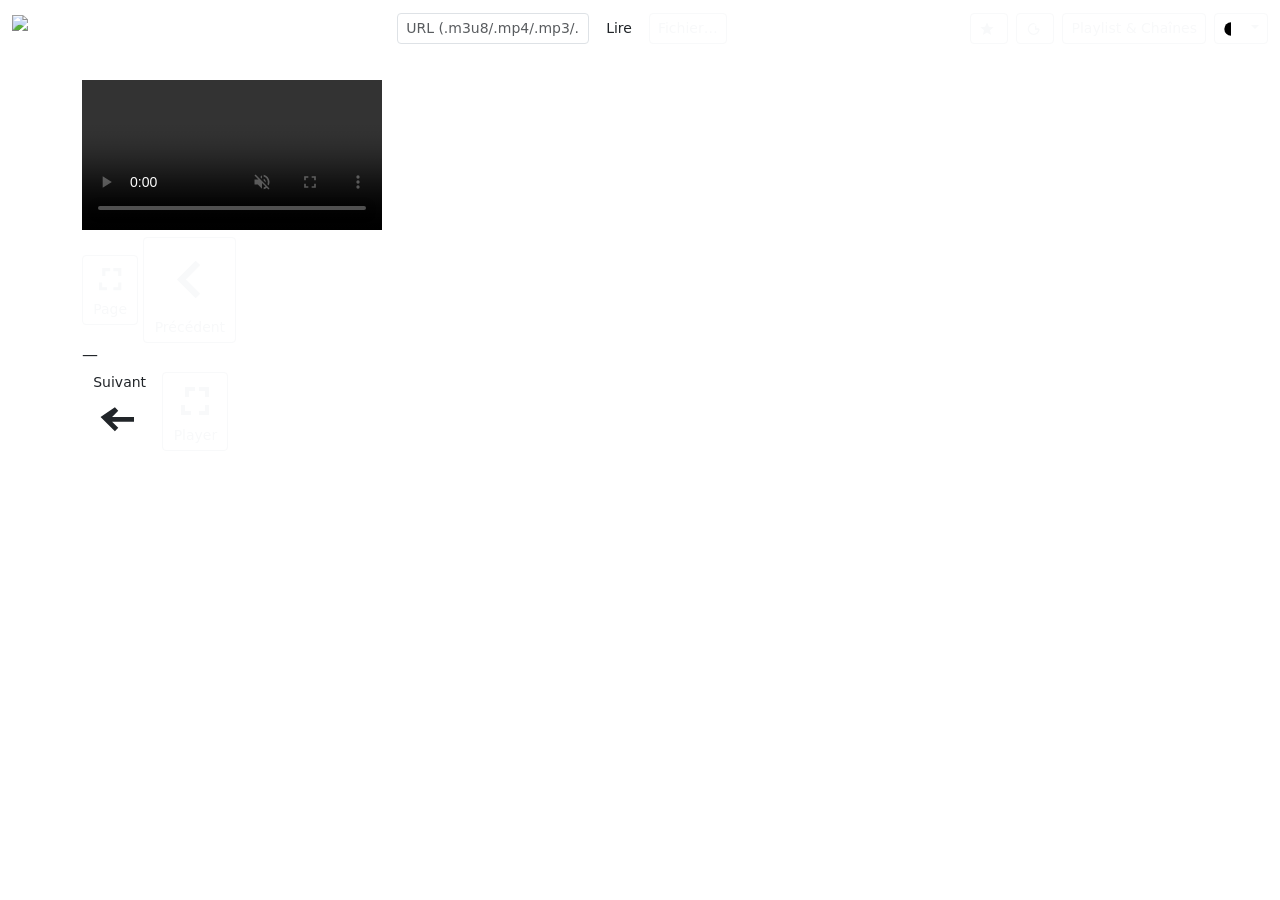
==== index.html @ a7bcb3ca "Rename index(4).html to index.html" ====
<!DOCTYPE html>
<html lang="fr">
<head>
  <meta charset="utf-8" />
  <meta name="viewport" content="width=device-width, initial-scale=1" />
  <title>Lecteur IPTV — viewport</title>
  <meta http-equiv="Cache-Control" content="no-cache, no-store, must-revalidate" />
  <meta http-equiv="Pragma" content="no-cache" />
  <meta http-equiv="Expires" content="0" />
  <!-- Bootstrap 5 (unique version) -->
  
  <link href="https://cdn.jsdelivr.net/npm/bootstrap@5.3.3/dist/css/bootstrap.min.css" rel="stylesheet" />
<link rel="stylesheet" href="https://vsalema.github.io/tvpt4/css/glass-theme.css?v=1.0.0">
  <link rel="stylesheet" href="https://vsalema.github.io/tvpt4/css/nav-responsive.css?v=1">
  <!-- Video.js (unique version) + plugin YouTube -->
  <link href="https://vjs.zencdn.net/7.21.1/video-js.css" rel="stylesheet" />
  <script src="https://vjs.zencdn.net/7.21.1/video.min.js"></script>
  <script src="https://cdn.jsdelivr.net/npm/videojs-youtube@3/dist/Youtube.min.js"></script>

  
</head>
<body>
  <!-- Top bar -->
  <nav class="navbar navbar-dark glass">
    <div class="container-fluid gap-2">
      <a class="brand navbar-brand d-flex align-items-center gap-2 me-2 nav-left" href="#">
        <img
          src="https://vsalema.github.io/tvpt4/css/logogreen.png"
          alt="Logo"
          class="brand-logo"
          width="26"
          height="26"
          decoding="async"
          draggable="false"
        />
        Lecteur IPTV
      </a>

      <!-- FORMULAIRE DANS LA TOPBAR -->
      <form class="d-flex align-items-center gap-2 nav-center"
  role="search"
  onsubmit="event.preventDefault();
    const v = document.getElementById('inputUrl').value.trim();
    if (!v) return;
    if (/\.json(\?|#|$)/i.test(v)) { window.IPTV_JSON?.load?.(v); }
    else { window.loadSource?.(v); }">
        <label for="inputUrl" class="visually-hidden">Lire une URL</label>
        <input id="inputUrl" type="url" inputmode="url" class="form-control form-control-sm topbar-url" placeholder="URL (.m3u8/.mp4/.mp3/.mpd/YouTube)" />
        <button id="btnPlay" type="button" class="btn btn-accent btn-sm">Lire</button>
        <label for="inputFile" class="btn btn-outline-light btn-sm mb-0">Fichier…</label>
        <input id="inputFile" class="form-control d-none" type="file" accept="video/*,audio/*" />
      </form>

      <div class="d-flex gap-2 align-items-center nav-right">
  <button id="btnRefresh" type="button" class="btn btn-accent btn-sm btn-refresh" title="Rafraîchir la page" aria-label="Rafraîchir la page">
    <svg class="icon" viewBox="0 0 24 24" fill="currentColor" aria-hidden="true">
      <path d="M17.65 6.35a8 8 0 1 0 2.3 7.11 1 1 0 0 0-1.96-.39 6 6 0 1 1-1.73-5.33l-1.79 1.79a1 1 0 0 0 .7 1.7H22a1 1 0 0 0 1-1V2.99a1 1 0 0 0-1.7-.7l-1.65 1.65a9.96 9.96 0 0 0-2 2.41Z"/>
    </svg>
    <span class="d-none d-sm-inline"></span>
  </button>

  <!-- 🔸 Boutons rapides -->
  <button id="btnQuickFav" type="button" class="btn btn-outline-light btn-sm" title="Ouvrir le panneau sur Favoris">
    <svg class="icon" viewBox="0 0 24 24" fill="currentColor" width="16" height="16" aria-hidden="true">
      <path d="M12 17.27 18.18 21l-1.64-7.03L22 9.24l-7.19-.61L12 2 9.19 8.63 2 9.24l5.46 4.73L5.82 21z"/>
    </svg>
    <span class="d-none d-sm-inline ms-1"></span>
  </button>

  <button id="btnQuickHist" type="button" class="btn btn-outline-light btn-sm" title="Ouvrir le panneau sur Historique">
    <svg class="icon" viewBox="0 0 24 24" fill="currentColor" width="16" height="16" aria-hidden="true">
      <path d="M13 3a9 9 0 1 0 9 9h-2a7 7 0 1 1-2.05-4.95L15 7v6h6l-.02-2h-4V5.5A8.98 8.98 0 0 0 13 3z"/>
    </svg>
    <span class="d-none d-sm-inline ms-1"></span>
  </button>
<!-- Apparence -->


  <button class="btn btn-outline-light btn-sm" data-bs-toggle="offcanvas" data-bs-target="#panel" aria-controls="panel">
    Playlist &amp; Chaînes
  </button><div class="dropdown">
  <button id="btnAppearance" class="btn btn-outline-light btn-sm dropdown-toggle" data-bs-toggle="dropdown" aria-expanded="false">
    <svg class="icon me-1" viewBox="0 0 24 24" width="16" height="16" aria-hidden="true">
      <!-- icône “contraste” simple -->
      <path d="M12 2a10 10 0 1 0 0 20V2z"/>
    </svg>
    
  </button>
  <div class="dropdown-menu dropdown-menu-end p-2" style="min-width:220px">
    <div class="form-check mb-1">
      <input class="form-check-input" type="radio" name="themeRadios" id="thAuto" value="auto">
      <label class="form-check-label" for="thAuto">Auto (système)</label>
    </div>
    <div class="form-check mb-1">
      <input class="form-check-input" type="radio" name="themeRadios" id="thLight" value="light">
      <label class="form-check-label" for="thLight">Clair</label>
    </div>
    <div class="form-check mb-2">
      <input class="form-check-input" type="radio" name="themeRadios" id="thDark" value="dark">
      <label class="form-check-label" for="thDark">Sombre</label>
    </div>
    <hr class="my-2">
    <div class="form-check">
      <input class="form-check-input" type="checkbox" id="hcToggle">
      <label class="form-check-label" for="hcToggle">Contraste élevé</label>
    </div>
  </div>
</div>
</div>    
 </div>
  </nav>

  <!-- Main content -->
  <main class="container py-3 py-md-4">
    <div class="row g-4">
      <div class="col-12">
        <div class="player-wrap">
          <!-- VideoJS player -->
          <video id="player" class="video-js vjs-big-play-centered vjs-fill" controls preload="auto" autoplay loop poster=""  muted playsinline><!-- <source src="https://vsalema.github.io/tvpt4/css/seedance-1-0-lite.mp4" /> -->
            <!-- Le <source> sera défini par JS -->
          </video>

          <!-- ✨ NOWBAR -->
          <div id="nowbar" class="nowbar d-none" aria-live="polite">
            <img id="channelLogo" class="logo d-none" alt="Logo chaîne" />
            <div class="meta">
              <h5 id="nowPlaying" class="np-title">Aucune chaîne en cours</h5>
              <div id="nowUrl" class="np-url text-truncate"></div>
            </div>
          </div>
          <!-- /NOWBAR -->
            <!-- 🔎 Mini player dock (aperçu) -->
            <div id="miniDock" class="mini-dock d-none" aria-hidden="true">
              <video id="miniPlayer" class="video-js vjs-fill" muted playsinline preload="auto"></video>
            </div>

        </div>

        <!-- 🔁 ZAPBAR -->
        <div id="zapbar" class="zapbar glass" aria-live="polite">
          <button id="btnFsPage" type="button" class="btn btn-outline-light btn-sm" title="Plein écran — page" aria-pressed="false">
  <svg class="icon" viewBox="0 0 24 24" fill="currentColor" aria-hidden="true">
    <path d="M7 14H5v5h5v-2H7v-3Zm0-4h2V7h3V5H7v5Zm10 7h-3v2h5v-5h-2v3Zm2-12h-5v2h3v3h2V5Z"/>
  </svg>
  <span class="d-none d-sm-inline">Page</span>
</button>
          
          <button id="btnPrev" type="button" class="btn btn-outline-light btn-sm" title="Chaîne précédente" aria-label="Chaîne précédente">
            <svg class="icon" viewBox="0 0 24 24" fill="currentColor" aria-hidden="true"><path d="M15.41 7.41 14 6l-6 6 6 6 1.41-1.41L10.83 12z"/></svg>
            <span class="d-none d-sm-inline">Précédent</span>
          </button>
          <div id="zapTitle" class="zap-title text-truncate">—</div>
          <button id="btnNext" type="button" class="btn btn-accent btn-sm" title="Chaîne suivante" aria-label="Chaîne suivante">
            <span class="d-none d-sm-inline">Suivant</span>
            <svg class="icon" viewBox="0 0 24 24" fill="currentColor" aria-hidden="true"><path d="m10 6 1.41 1.41L8.83 10H18v2H8.83l2.58 2.59L10 16l-6-6z"/></svg>
          </button>
        <button id="btnFsPlayer" type="button" class="btn btn-outline-light btn-sm" title="Plein écran — player" aria-pressed="false">
  <svg class="icon" viewBox="0 0 24 24" fill="currentColor" aria-hidden="true">
    <path d="M7 14H5v5h5v-2H7v-3Zm0-4h2V7h3V5H7v5Zm10 7h-3v2h5v-5h-2v3Zm2-12h-5v2h3v3h2V5Z"/>
  </svg>
  <span class="d-none d-sm-inline">Player</span>
</button>
        </div>
      </div>

      <!-- Right column (masquée ici) -->
      <div class="d-none">
        <aside class="card glass aside-tight">
          <div class="card-body">
            <div class="mb-3">
              <!-- ⭐ Label + étoile -->
              <label for="sourceSelect" class="form-label d-flex align-items-center justify-content-between">
                <span>Source M3U</span>
                <button id="plFavBtn1" type="button" class="btn btn-sm btn-star" title="Ajouter aux favoris" aria-pressed="false" aria-label="Favori">
                  <svg class="icon" viewBox="0 0 24 24" fill="currentColor" width="16" height="16" aria-hidden="true">
                    <path d="M12 17.27 18.18 21l-1.64-7.03L22 9.24l-7.19-.61L12 2 9.19 8.63 2 9.24l5.46 4.73L5.82 21z"/>
                  </svg>
                </button>
              </label>
              <select id="sourceSelect" class="form-select">
                <option value="https://vsalema.github.io/streamboxv.3/playlists.json">JSON</option>

                <option value="https://raw.githubusercontent.com/vsalema/tvpt4/refs/heads/main/css/TVradioZap-TV-Europe%2B_s_2024-12-27.m3u">France TV 🇫🇷</option>
                <option value="https://raw.githubusercontent.com/vsalema/tvpt4/refs/heads/main/js/M3UPT.m3u">Portugal – plages 🇵🇹</option>
                <option value="https://raw.githubusercontent.com/vsalema/tvpt4/refs/heads/main/css/PT.m3u">Portugal TV 🇵🇹</option>
                <option value="https://raw.githubusercontent.com/vsalema/tvpt4/refs/heads/main/css/movies.m3u">Films 🎬</option>
                <option value="https://raw.githubusercontent.com/Paradise-91/ParaTV/refs/heads/main/playlists/samsungtvplus/group/fr/fr.m3u">Samsung TV Plus FR</option>
                <option value="https://iptv-org.github.io/iptv/index.m3u">IPTV Monde</option>
                <option value="custom">(Coller un lien personnalisé…)</option>
              </select>
            </div>
            <div class="mb-3 d-none" id="customUrlWrap">
              <label for="customUrl" class="form-label">Lien M3U personnalisé</label>
              <input id="customUrl" class="form-control" placeholder="https://…/playlist.m3u" />
            </div>
            <div class="d-grid gap-2">
              <button id="btnLoadM3U" class="btn btn-outline-light">Charger la playlist</button>
              <input id="m3uFile" class="form-control" type="file" accept=".m3u,.m3u8" />
            </div>
            <hr />
            
            <div class="d-grid gap-2 mt-2">
              <button id="btnCheckLinks" class="btn btn-accent w-50 mx-auto">Vérifier les liens</button>
              <div id="checkProgress" class="progress d-none" style="height:10px;">
                <div class="progress-bar" role="progressbar" style="width:0%"></div>
              </div>
              <div id="checkSummary" class="tiny"></div>
            </div>
            
            <div class="mb-3">
              <label for="categorySelect" class="form-label">Catégorie</label>
              <select id="categorySelect" class="form-select"></select>
            </div>
            <div>
              <label class="form-label d-flex align-items-center justify-content-between">
                <span>Chaînes</span>
                <input id="search" class="form-control form-control-sm ms-3" style="max-width: 180px" placeholder="Rechercher…" />
              </label>
              <div id="channelList" class="list-group" style="max-height: 45vh; overflow-y:auto;"></div>
            </div>
          </div>
        </aside>
      </div>
    </div>
  

<!-- ===== Inline Panel à droite du player ===== -->
<aside id="inlinePanel" class="inline-panel glass aside-tight d-none" aria-hidden="true">
  <div class="p-2 d-flex align-items-center justify-content-between">
    <strong class="small">Playlist &amp; Chaînes</strong>
    <button id="inlineClose" type="button" class="btn btn-outline-light btn-sm" title="Fermer">Fermer</button>
  </div>
  <div class="px-2 pb-2">
    <div class="mb-2">
      <label class="form-label mb-1">Catégorie</label>
      <select id="inlineCategorySelect" class="form-select form-select-sm">
       
      </select>
    </div>
    <div class="mb-2">
      <input id="inlineSearch" class="form-control form-control-sm" placeholder="Rechercher…" />
    </div>
    <div id="inlineChannelList" class="list-group" style="max-height:60vh; overflow-y:auto;"></div>
  </div>
</aside>

</main>

  <!-- Offcanvas panel (mobile / tablet) -->
  <div class="offcanvas offcanvas-start glass aside-tight" tabindex="-1" id="panel" aria-labelledby="panelLabel">
   <div class="offcanvas-header align-items-center gap-2">
  <!-- Garde le titre pour l’accessibilité, mais caché -->
  <h5 id="panelLabel" class="offcanvas-title visually-hidden">Playlist &amp; Chaînes</h5>

  <div class="btn-group btn-group-sm" role="group" aria-label="Listes rapides">
    <button id="btnListFav" type="button" class="btn btn-outline-light btn-tab" data-listmode="favorites" title="Voir mes chaînes favorites">
      <svg class="icon" viewBox="0 0 24 24" fill="currentColor" aria-hidden="true" width="16" height="16">
        <path d="M12 17.27 18.18 21l-1.64-7.03L22 9.24l-7.19-.61L12 2 9.19 8.63 2 9.24l5.46 4.73L5.82 21z"/>
      </svg>
      <span class="d-none d-sm-inline ms-1">Favoris</span>
    </button>
    <button id="btnListHist" type="button" class="btn btn-outline-light btn-tab" data-listmode="history" title="Voir l’historique de lecture">
      <svg class="icon" viewBox="0 0 24 24" fill="currentColor" aria-hidden="true" width="16" height="16">
        <path d="M13 3a9 9 0 1 0 9 9h-2a7 7 0 1 1-2.05-4.95L15 7v6h6l-.02-2h-4V5.5A8.98 8.98 0 0 0 13 3z"/>
      </svg>
      <span class="d-none d-sm-inline ms-1">Historique</span>
    </button>
  <button id="btnExportData" type="button" class="btn btn-outline-light btn-sm" title="Exporter favoris & historique">
  <svg class="icon" viewBox="0 0 24 24" fill="currentColor" width="16" height="16" aria-hidden="true">
    <path d="M5 20h14v-2H5v2Zm7-16-5 5h3v6h4V9h3l-5-5Z"/>
  </svg>
  <span class="d-none d-sm-inline ms-1">Exporter</span>
</button>

<button id="btnImportData" type="button" class="btn btn-outline-light btn-sm" title="Importer depuis un fichier JSON">
  <svg class="icon" viewBox="0 0 24 24" fill="currentColor" width="16" height="16" aria-hidden="true">
    <path d="M5 20h14v-2H5v2Zm7-16 5 5h-3v6h-4V9H7l5-5Z"/>
  </svg>
  <span class="d-none d-sm-inline ms-1">Importer</span>
</button>
<input id="importFile" type="file" accept="application/json" class="d-none" />
     
     
     </div>

     
 <!-- Bouton Effacer l'historique (caché par défaut) -->
<button id="btnClearHist" type="button" class="btn btn-outline-light btn-sm d-none" title="Effacer tout l’historique">
  <svg class="icon" viewBox="0 0 24 24" fill="currentColor" width="16" height="16" aria-hidden="true">
    <path d="M6 19a2 2 0 0 0 2 2h8a2 2 0 0 0 2-2V7H6v12Zm3.46-9h1.5v8h-1.5v-8Zm4 0h1.5v8h-1.5v-8ZM15.5 4 14 2h-4L8.5 4H4v2h16V4h-4.5Z"/>
  </svg>
  <span class="d-none d-sm-inline ms-1"></span>
</button>
  <button type="button" class="btn-close btn-close-white ms-auto" data-bs-dismiss="offcanvas" aria-label="Fermer"></button>
</div>

    <div class="offcanvas-body">
      <div class="mb-3">
        <!-- ⭐ Label + étoile -->
        <label for="sourceSelect2" class="form-label d-flex align-items-center justify-content-between">
          <span>Source M3U</span>
          <button id="plFavBtn2" type="button" class="btn btn-sm btn-star" title="Ajouter aux favoris" aria-pressed="false" aria-label="Favori">
            <svg class="icon" viewBox="0 0 24 24" fill="currentColor" width="16" height="16" aria-hidden="true">
              <path d="M12 17.27 18.18 21l-1.64-7.03L22 9.24l-7.19-.61L12 2 9.19 8.63 2 9.24l5.46 4.73L5.82 21z"/>
            </svg>
          </button>
        </label>
        <select id="sourceSelect2" class="form-select">
          <option value="https://vsalema.github.io/streamboxv.3/playlists.json">Streambox v3 — JSON</option>

          <option value="https://raw.githubusercontent.com/vsalema/tvpt4/refs/heads/main/css/TVradioZap-TV-Europe%2B_s_2024-12-27.m3u">France TV 🇫🇷</option>
          <option value="https://raw.githubusercontent.com/vsalema/tvpt4/refs/heads/main/js/M3UPT.m3u">Portugal – plages 🇵🇹</option>
          <option value="https://raw.githubusercontent.com/vsalema/tvpt4/refs/heads/main/css/PT.m3u">Portugal TV 🇵🇹</option>
          <option value="https://raw.githubusercontent.com/vsalema/tvpt4/refs/heads/main/css/movies.m3u">Films 🎬</option>
          <option value="https://raw.githubusercontent.com/Paradise-91/ParaTV/refs/heads/main/playlists/samsungtvplus/group/fr/fr.m3u">Samsung TV Plus FR</option>
          <option value="https://iptv-org.github.io/iptv/index.m3u">IPTV Monde</option>
          <option value="custom">(Coller un lien personnalisé…)</option>
        </select>
      </div>
      <div class="mb-3 d-none" id="customUrlWrap2">
        <label for="customUrl2" class="form-label">Lien M3U personnalisé</label>
        <input id="customUrl2" class="form-control" placeholder="https://…/playlist.m3u" />
      </div>
      <div class="d-grid gap-2 mb-3">
        <button id="btnLoadM3U2" class="btn btn-outline-light">Charger la playlist</button>
        <input id="m3uFile2" class="form-control" type="file" accept=".m3u,.m3u8" />
      </div>
      
      <div class="d-grid gap-2 mb-3">
        <button id="btnCheckLinks2" class="btn btn-accent w-50 mx-auto">Vérifier les liens</button>
        <div id="checkProgress2" class="progress d-none" style="height:10px;">
          <div class="progress-bar" role="progressbar" style="width:0%"></div>
        </div>
        <div id="checkSummary2" class="tiny"></div>
      </div>
      
      <div class="mb-3">
        <label for="categorySelect2" class="form-label">Catégorie</label>
        <select id="categorySelect2" class="form-select"></select>
      </div>
      <div>
        <label class="form-label d-flex align-items-center justify-content-between">
          <span>Chaînes</span>
          <input id="search2" class="form-control form-control-sm ms-3" style="max-width: 180px" placeholder="Rechercher…" />
        </label>
        <div id="channelList2" class="list-group" style="max-height: 50vh; overflow-y:auto;"></div>
      </div>
    </div>
  </div>

  <!-- À coller juste avant 
  <script>
    document.addEventListener('DOMContentLoaded', () => {
      try { loadPlaylistDirectory('playlists.cleaned.json'); } catch (e) { try { loadPlaylistDirectory('playlists.sample.json'); } catch(_){} }
      // Fallback doux si rien n'a été injecté
      setTimeout(() => {
        if (!document.querySelector('#sourceSelect optgroup[data-jsondir], #sourceSelect2 optgroup[data-jsondir]')) {
          try { loadPlaylistDirectory('playlists.sample.json'); } catch (_) {}
        }
      }, 800);
    });
  </script>

</body> si pas déjà présent par le script -->
<div id="ctxMenu" class="ctx-menu glass d-none" role="menu" aria-hidden="true">
  <button type="button" data-act="play">Lire</button>
  <button type="button" data-act="fav">Ajouter aux favoris</button>
  <button type="button" data-act="copy">Copier l’URL</button>
  <button type="button" data-act="open">Ouvrir dans un nouvel onglet</button>
</div>
  <!-- Bootstrap JS -->
  <script src="./scriptiptv.js" defer></script>
<script src="./json-playlist.js" defer></script>
<script src="https://cdn.jsdelivr.net/npm/bootstrap@5.3.3/dist/js/bootstrap.bundle.min.js"></script>
</body>
</html>
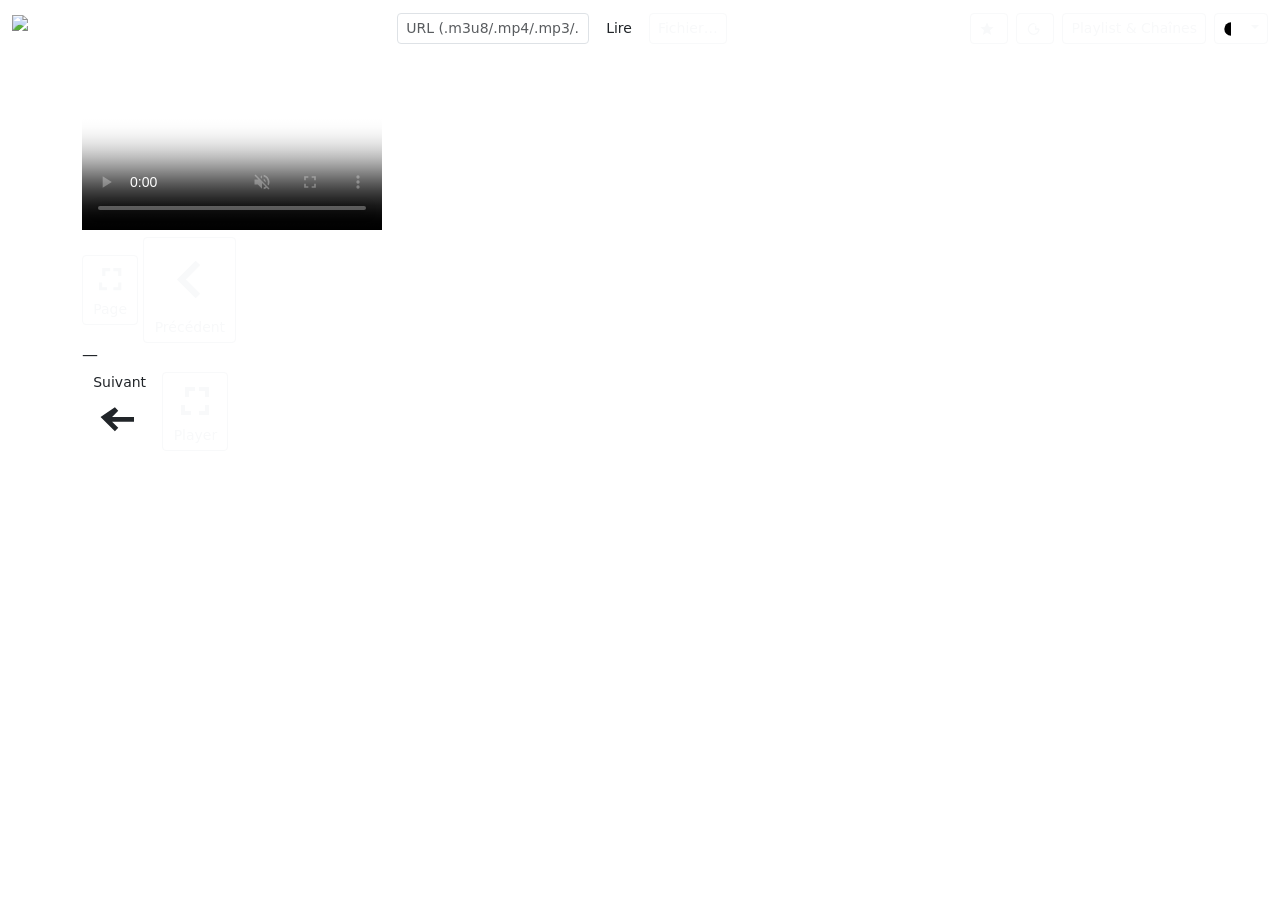
==== commit 6f4763cb: "Rename index(6).html to index.html" ====
--- a/index.html
+++ b/index.html
@@ -116,7 +116,7 @@
       <div class="col-12">
         <div class="player-wrap">
           <!-- VideoJS player -->
-          <video id="player" class="video-js vjs-big-play-centered vjs-fill" controls preload="auto" autoplay loop poster=""  muted playsinline><!-- <source src="https://vsalema.github.io/tvpt4/css/seedance-1-0-lite.mp4" /> -->
+          <video id="player" class="video-js vjs-big-play-centered vjs-fill" controls preload="auto" autoplay loop poster="https://raw.githubusercontent.com/imagesloads/images/refs/heads/main/img_4b6157ae02c87afb.gif"  muted playsinline><!-- <source src="https://vsalema.github.io/tvpt4/css/seedance-1-0-lite.mp4" /> -->
             <!-- Le <source> sera défini par JS -->
           </video>
 
@@ -351,13 +351,7 @@
   <!-- À coller juste avant 
   <script>
     document.addEventListener('DOMContentLoaded', () => {
-      try { loadPlaylistDirectory('playlists.cleaned.json'); } catch (e) { try { loadPlaylistDirectory('playlists.sample.json'); } catch(_){} }
-      // Fallback doux si rien n'a été injecté
-      setTimeout(() => {
-        if (!document.querySelector('#sourceSelect optgroup[data-jsondir], #sourceSelect2 optgroup[data-jsondir]')) {
-          try { loadPlaylistDirectory('playlists.sample.json'); } catch (_) {}
-        }
-      }, 800);
+      try { loadPlaylistDirectory('playlists.sample.json'); } catch (e) { console.error(e); }
     });
   </script>
 
@@ -372,5 +366,12 @@
   <script src="./scriptiptv.js" defer></script>
 <script src="./json-playlist.js" defer></script>
 <script src="https://cdn.jsdelivr.net/npm/bootstrap@5.3.3/dist/js/bootstrap.bundle.min.js"></script>
+
+  <script>
+    document.addEventListener('DOMContentLoaded', () => {
+      try { loadPlaylistDirectory('playlists.sample.json'); } catch (e) { console.error(e); }
+    });
+  </script>
+
 </body>
 </html>
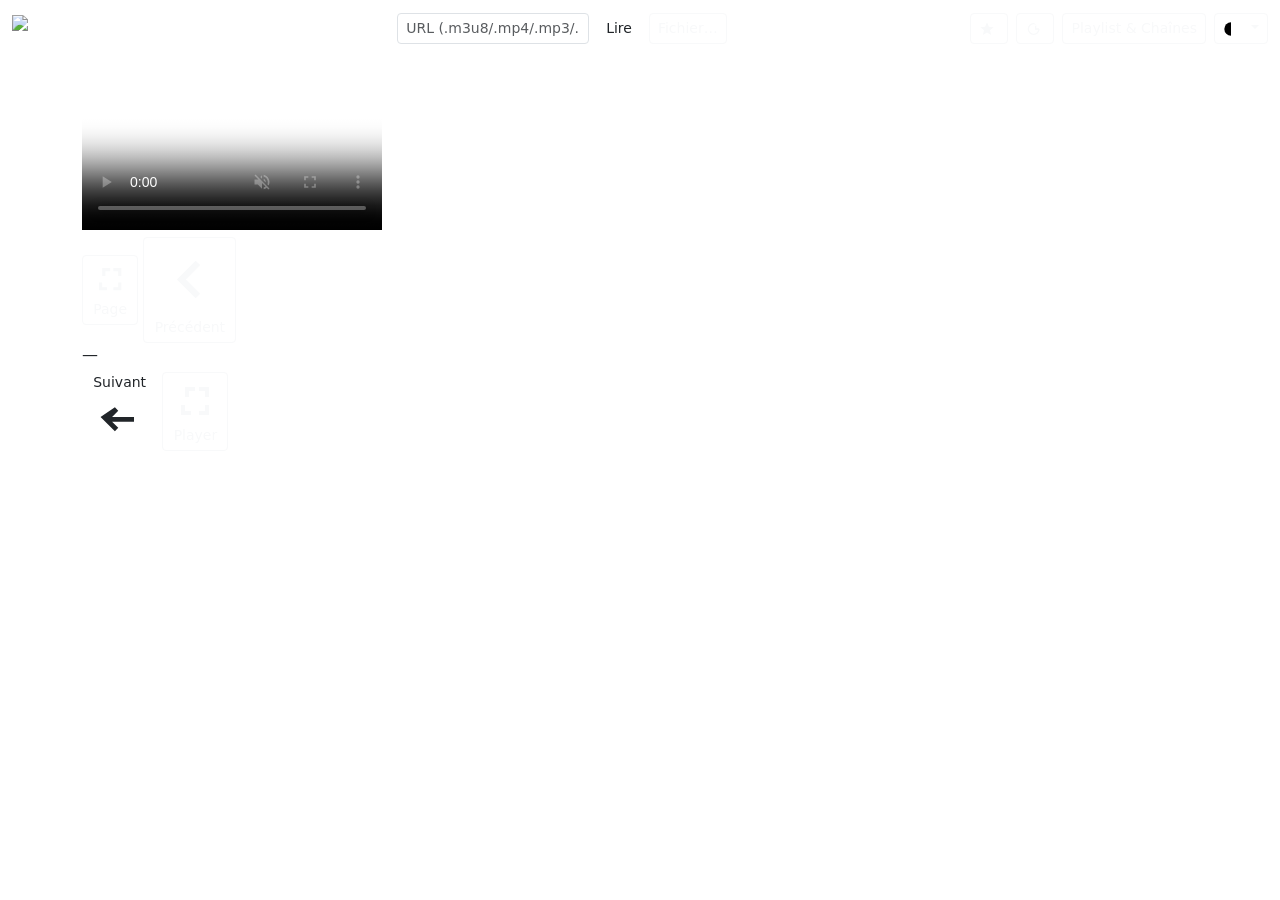
==== commit ce45fd58: "Update index.html" ====
--- a/index.html
+++ b/index.html
@@ -372,6 +372,22 @@
       try { loadPlaylistDirectory('playlists.sample.json'); } catch (e) { console.error(e); }
     });
   </script>
-
+<script>
+  const selJson = document.getElementById('chanSelectFromJSON'); // l’id de ton <select> de CHAÎNES
+if (selJson) {
+  selJson.addEventListener('change', () => {
+    const opt = selJson.selectedOptions[0];
+    if (!opt) return;
+
+    const url  = (opt.value || '').trim();
+    if (!url || /\.json(\?|#|$)/i.test(url)) return; // ne pas traiter les playlists .json ici
+
+    const logo = opt.dataset.logo || '';
+    const name = opt.textContent || '';
+    window.loadSource?.(url, logo, name);
+  });
+}
+
+</script>
 </body>
 </html>
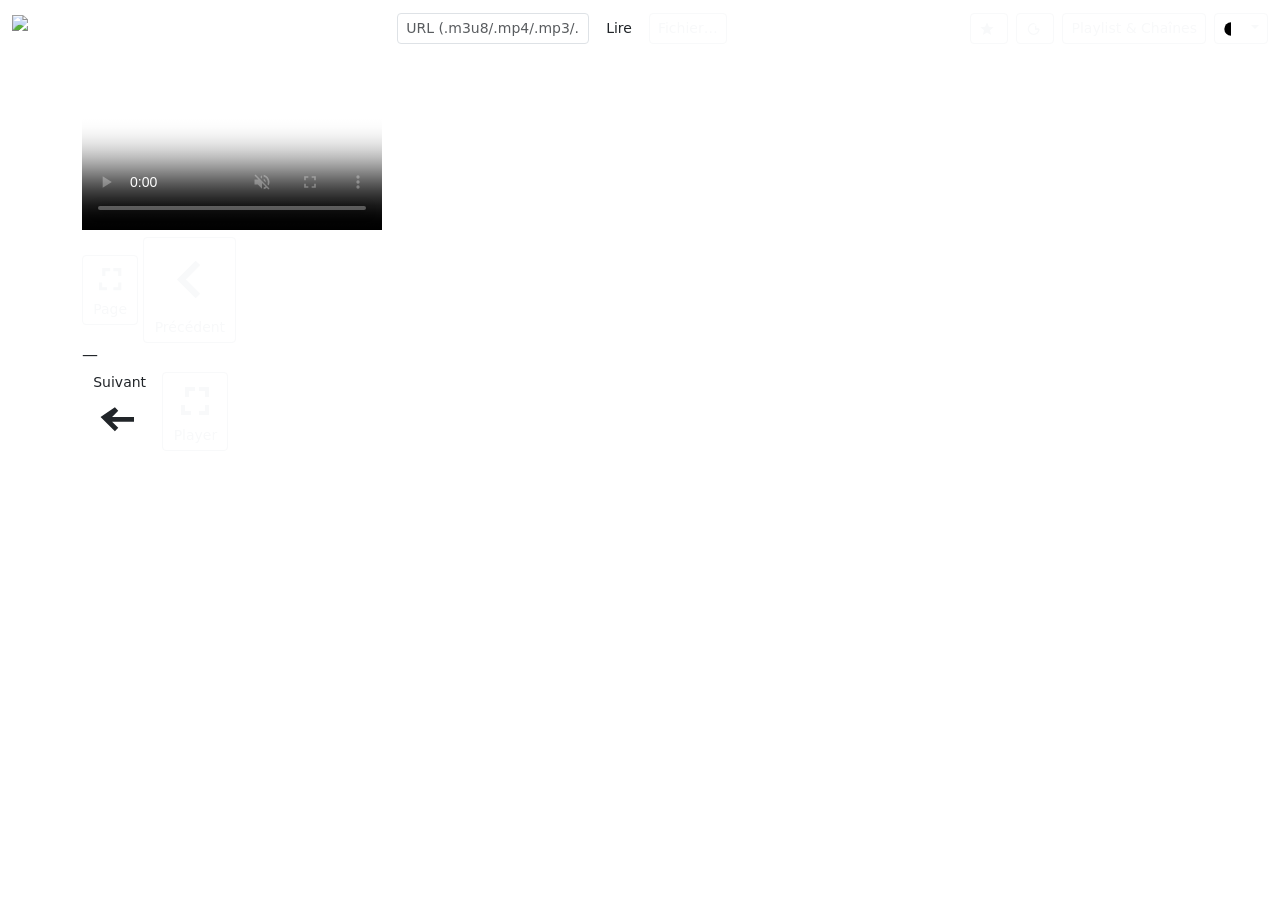
==== commit 8ab8dd6e: "Update index.html" ====
--- a/index.html
+++ b/index.html
@@ -306,7 +306,7 @@
           </button>
         </label>
         <select id="sourceSelect2" class="form-select">
-          <option value="https://vsalema.github.io/streamboxv.3/playlists.json">Streambox v3 — JSON</option>
+          <option value="./playlists.sample.json">iptv-viewport</option>
 
           <option value="https://raw.githubusercontent.com/vsalema/tvpt4/refs/heads/main/css/TVradioZap-TV-Europe%2B_s_2024-12-27.m3u">France TV 🇫🇷</option>
           <option value="https://raw.githubusercontent.com/vsalema/tvpt4/refs/heads/main/js/M3UPT.m3u">Portugal – plages 🇵🇹</option>
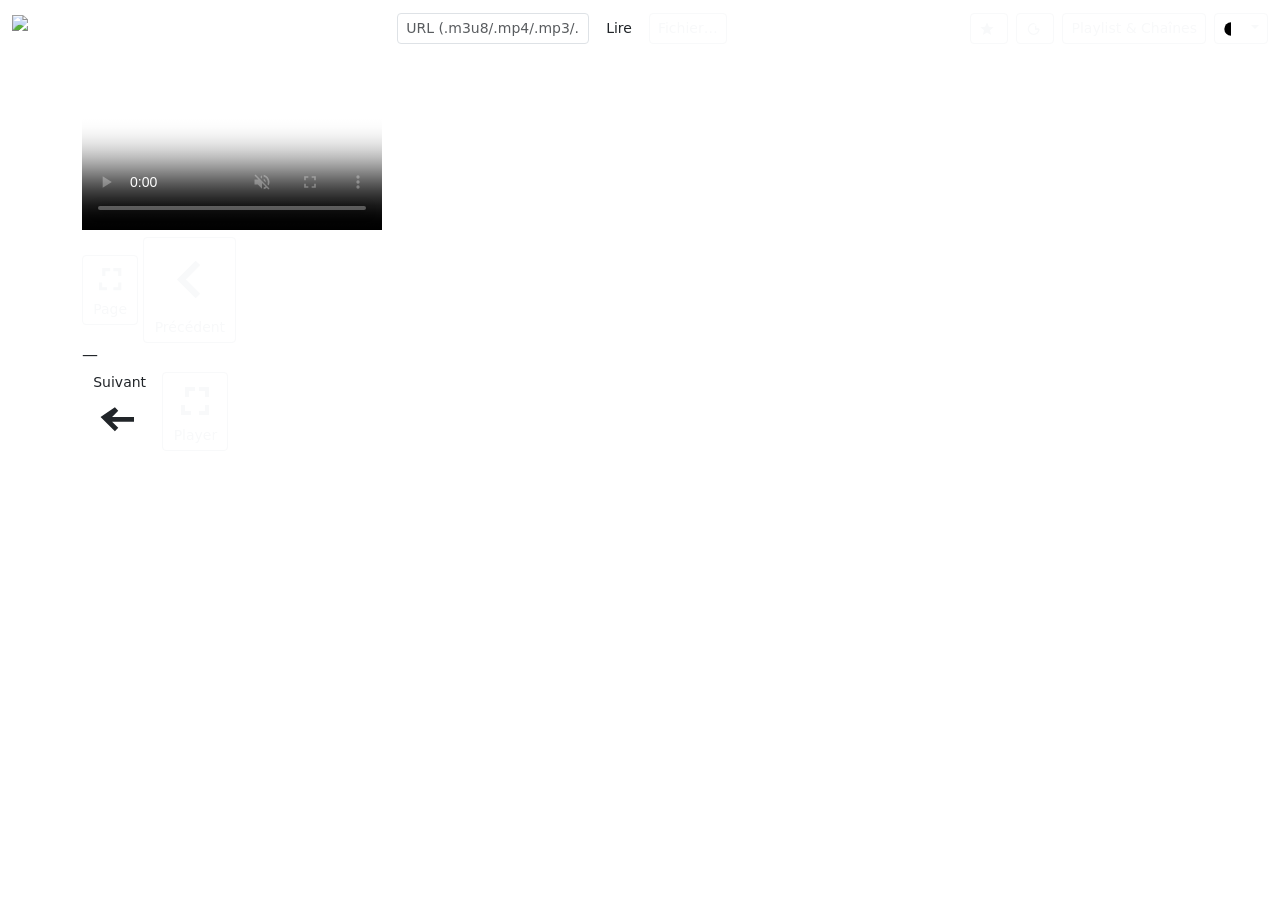
==== commit 8c142f5c: "Update index.html" ====
--- a/index.html
+++ b/index.html
@@ -178,8 +178,6 @@
                 </button>
               </label>
               <select id="sourceSelect" class="form-select">
-                <option value="https://vsalema.github.io/streamboxv.3/playlists.json">JSON</option>
-
                 <option value="https://raw.githubusercontent.com/vsalema/tvpt4/refs/heads/main/css/TVradioZap-TV-Europe%2B_s_2024-12-27.m3u">France TV 🇫🇷</option>
                 <option value="https://raw.githubusercontent.com/vsalema/tvpt4/refs/heads/main/js/M3UPT.m3u">Portugal – plages 🇵🇹</option>
                 <option value="https://raw.githubusercontent.com/vsalema/tvpt4/refs/heads/main/css/PT.m3u">Portugal TV 🇵🇹</option>
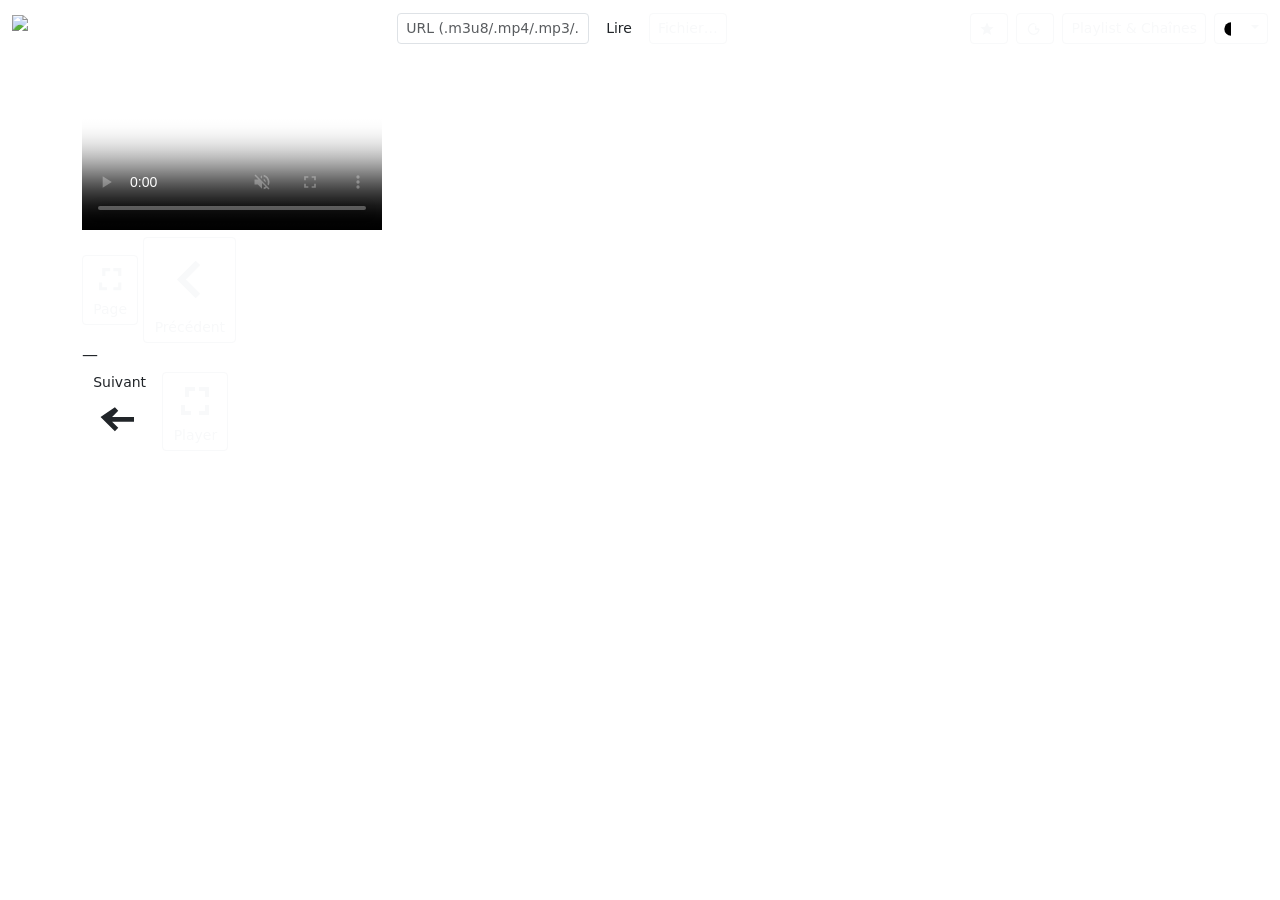
==== commit 9d0123ce: "Update index.html" ====
--- a/index.html
+++ b/index.html
@@ -14,8 +14,34 @@
   <link rel="stylesheet" href="https://vsalema.github.io/tvpt4/css/nav-responsive.css?v=1">
   <!-- Video.js (unique version) + plugin YouTube -->
   <link href="https://vjs.zencdn.net/7.21.1/video-js.css" rel="stylesheet" />
-  <script src="https://vjs.zencdn.net/7.21.1/video.min.js"></script>
-  <script src="https://cdn.jsdelivr.net/npm/videojs-youtube@3/dist/Youtube.min.js"></script>
+  <style>
+  /* Tailles réglables (une valeur → partout) */
+  :root{
+    --ch-logo-size: 40px;  /* logos dans les LISTES */
+    --nb-logo-size: 44px;  /* logo dans la NOWBAR */
+  }
+
+  /* Logos dans les listes de chaînes (panneau, inline) */
+  #channelList img,
+  #channelList2 img,
+  #inlineChannelList img{
+    width: var(--ch-logo-size) !important;
+    height: var(--ch-logo-size) !important;
+    object-fit: contain;
+    flex: 0 0 var(--ch-logo-size);
+    aspect-ratio: 1 / 1;   /* carré, pas obligatoire */
+    margin-right: .5rem;   /* espace avant le titre */
+  }
+
+  /* Logo de la barre “Maintenant” (nowbar) */
+  #nowbar img.logo{
+    width: var(--nb-logo-size) !important;
+    height: var(--nb-logo-size) !important;
+    object-fit: contain;
+  }
+</style>
+  
+  
 
   
 </head>
@@ -304,8 +330,6 @@
           </button>
         </label>
         <select id="sourceSelect2" class="form-select">
-          <option value="./playlists.sample.json">iptv-viewport</option>
-
           <option value="https://raw.githubusercontent.com/vsalema/tvpt4/refs/heads/main/css/TVradioZap-TV-Europe%2B_s_2024-12-27.m3u">France TV 🇫🇷</option>
           <option value="https://raw.githubusercontent.com/vsalema/tvpt4/refs/heads/main/js/M3UPT.m3u">Portugal – plages 🇵🇹</option>
           <option value="https://raw.githubusercontent.com/vsalema/tvpt4/refs/heads/main/css/PT.m3u">Portugal TV 🇵🇹</option>
@@ -361,9 +385,13 @@
   <button type="button" data-act="open">Ouvrir dans un nouvel onglet</button>
 </div>
   <!-- Bootstrap JS -->
+  
+  <script src="https://vjs.zencdn.net/7.21.1/video.min.js"></script>
+  <script src="https://cdn.jsdelivr.net/npm/bootstrap@5.3.3/dist/js/bootstrap.bundle.min.js"></script>
+  <script src="https://cdn.jsdelivr.net/npm/videojs-youtube@3/dist/Youtube.min.js"></script>
   <script src="./scriptiptv.js" defer></script>
-<script src="./json-playlist.js" defer></script>
-<script src="https://cdn.jsdelivr.net/npm/bootstrap@5.3.3/dist/js/bootstrap.bundle.min.js"></script>
+  <script src="./json-playlist.js" defer></script>
+
 
   <script>
     document.addEventListener('DOMContentLoaded', () => {
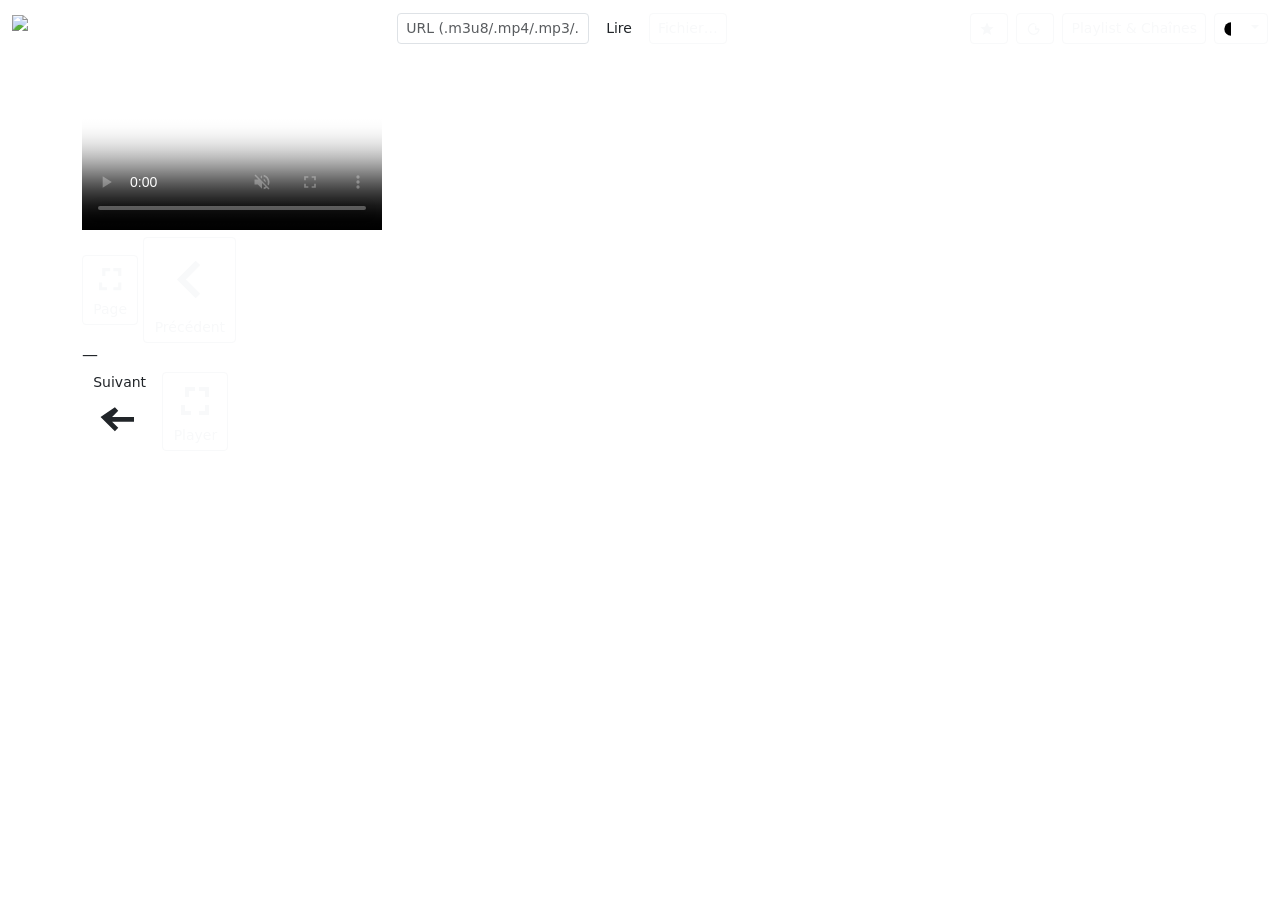
==== commit 2fe1da34: "Update index.html" ====
--- a/index.html
+++ b/index.html
@@ -395,7 +395,7 @@
 
   <script>
     document.addEventListener('DOMContentLoaded', () => {
-      try { loadPlaylistDirectory('playlists.sample.json'); } catch (e) { console.error(e); }
+      try { loadPlaylistDirectory('getFeed.php.json'); } catch (e) { console.error(e); }
     });
   </script>
 <script>
